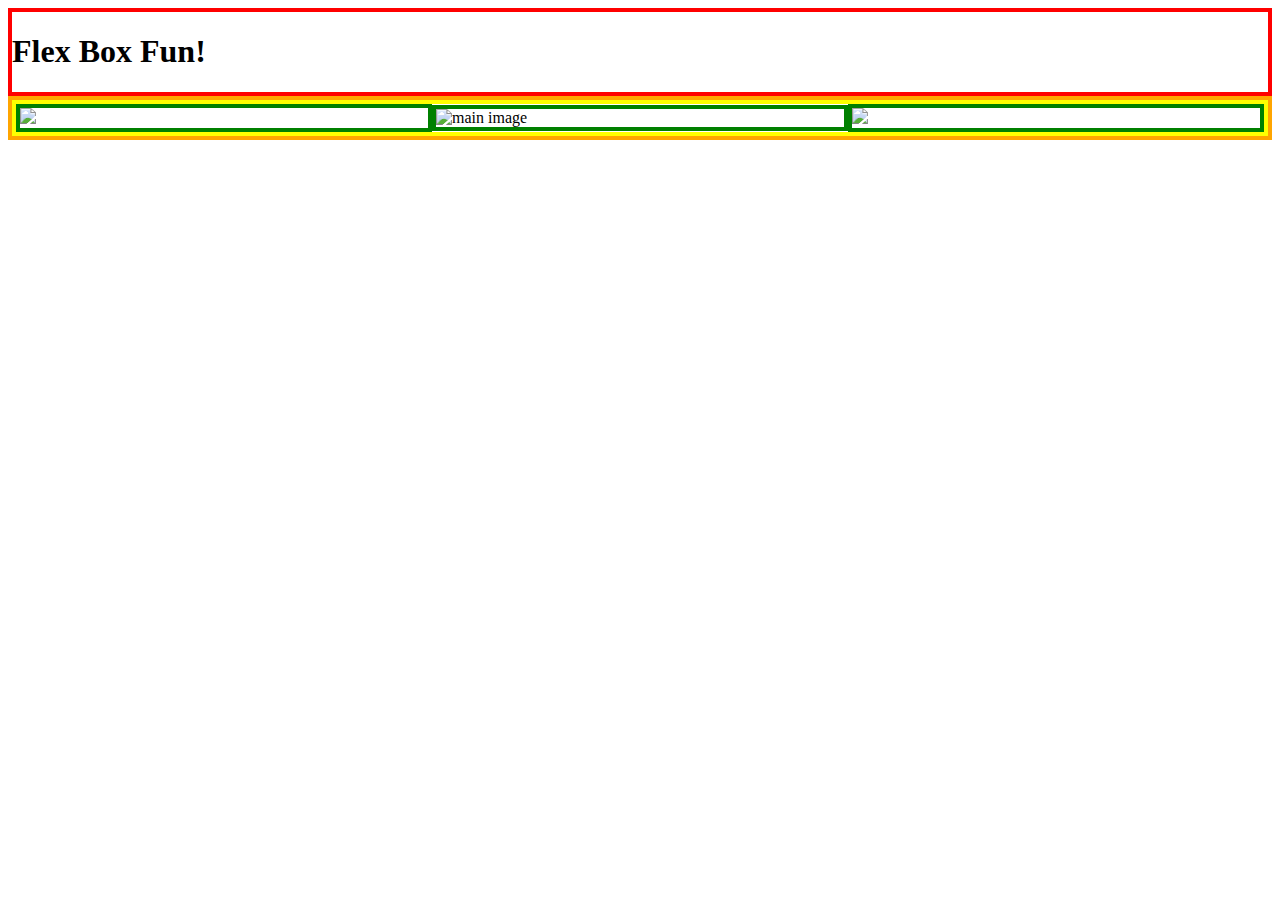
==== flexbox-test/index.html @ 77e65e58 "practiced flexboxing" ====
<!DOCTYPE html>
<html lang="en">
<head>
    <link rel="stylesheet" href="flex-style.css">
    <meta charset="UTF-8">
    <meta http-equiv="X-UA-Compatible" content="IE=edge">
    <meta name="viewport" content="width=device-width, initial-scale=1.0">
    <title>Flex Box Fun</title>
</head>
<body>
    <header>
        <h1>Flex Box Fun!</h1>
    </header>
    <main>
        <section class="gallery">
            <article>
                <img src="https://cdn.pixabay.com/photo/2014/04/03/10/29/arrow-310635_1280.png">
            </article>
            <article>
                <img src="https://cdn.pixabay.com/photo/2022/09/12/14/56/deer-7449602_1280.png" alt="main image">
            </article>
            <article>
                <img src="https://cdn.pixabay.com/photo/2014/04/03/10/29/arrow-right-310628_1280.png">
            </article>
        </section>

    </main>
</body>
</html>
---- flexbox-test/flex-style.css ----
header {
border: 4px solid red;
}

main {
    border: 4px solid orange;
}

section {
    border: 4px solid yellow;
}
article {
    border: 4px solid green;
}

.gallery {
    display: flex;
    flex-wrap: wrap;
    align-items: center;
    align-content: center;
}
article img {
    width: 100%;
}
.gallery article {
    flex: 25%;
}
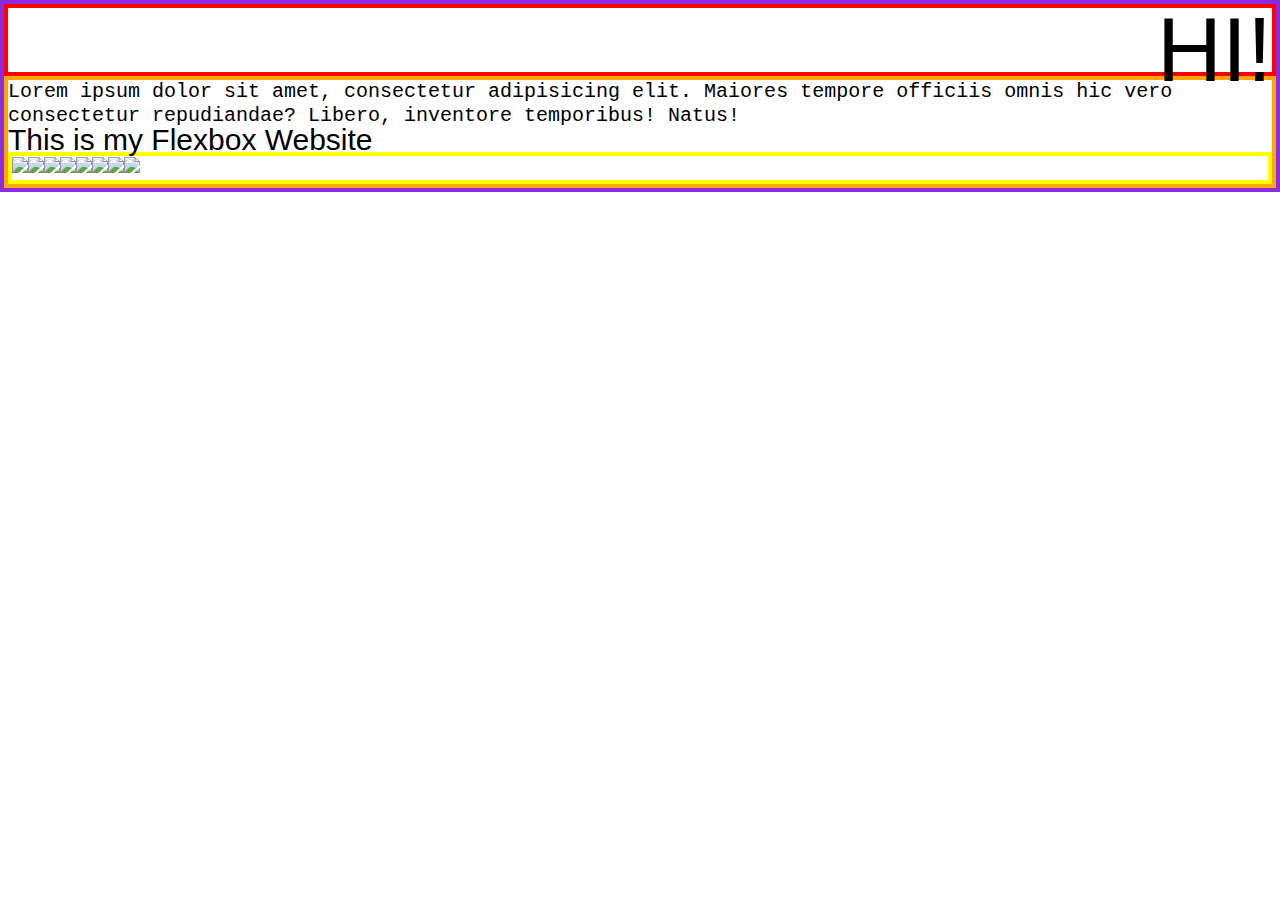
==== commit 571e7558: "edited site styles" ====
--- a/flexbox-test/index.html
+++ b/flexbox-test/index.html
@@ -1,29 +1,30 @@
 <!DOCTYPE html>
 <html lang="en">
 <head>
+    <link rel="stylesheet" href="meyer-reset.css">
     <link rel="stylesheet" href="flex-style.css">
     <meta charset="UTF-8">
     <meta http-equiv="X-UA-Compatible" content="IE=edge">
     <meta name="viewport" content="width=device-width, initial-scale=1.0">
-    <title>Flex Box Fun</title>
+    <title>Flexbox Fun</title>
 </head>
 <body>
     <header>
-        <h1>Flex Box Fun!</h1>
+        <h1>HI!</h1>
     </header>
     <main>
+        <p>Lorem ipsum dolor sit amet, consectetur adipisicing elit. Maiores tempore officiis omnis hic vero consectetur repudiandae? Libero, inventore temporibus! Natus!</p>
+        <h2>This is my Flexbox Website</h2>
         <section class="gallery">
-            <article>
-                <img src="https://cdn.pixabay.com/photo/2014/04/03/10/29/arrow-310635_1280.png">
-            </article>
-            <article>
-                <img src="https://cdn.pixabay.com/photo/2022/09/12/14/56/deer-7449602_1280.png" alt="main image">
-            </article>
-            <article>
-                <img src="https://cdn.pixabay.com/photo/2014/04/03/10/29/arrow-right-310628_1280.png">
-            </article>
+            <div class="image-1"><img src="https://picsum.photos/640/"></div>
+            <div class="image-2"><img src="https://picsum.photos/640/"></div>
+            <div class="image-3"><img src="https://picsum.photos/640/"></div>
+            <div class="image-4"><img src="https://picsum.photos/640/"></div>
+            <div class="image-5"><img src="https://picsum.photos/640/"></div>
+            <div class="image-6"><img src="https://picsum.photos/640/"></div>
+            <div class="image-7"><img src="https://picsum.photos/640/"></div>
+            <div class="image-8"><img src="https://picsum.photos/640/"></div>
         </section>
-
     </main>
 </body>
 </html>--- a/flexbox-test/flex-style.css
+++ b/flexbox-test/flex-style.css
@@ -1,27 +1,44 @@
+*{
+    box-sizing: border-box;
+}
+
+body {
+border: 4px solid blueviolet;
+font-family: 'Courier New', Courier, monospace;
+font-size: 20px;
+line-height: 24px;
+}
+
 header {
 border: 4px solid red;
+display: flex;
+justify-content: flex-end;
+
+
 }
 
 main {
     border: 4px solid orange;
 }
+h1 {
+margin-top: 30px;
+margin-bottom: 10px;
+font-family: helvetica, sans-serif;
+font-size: 90px;
+}
+
+h2 {
+    font-family: helvetica, sans-serif;
+    font-size: 30px;
+
+}
 
 section {
     border: 4px solid yellow;
+    display: flex;
+    flex-wrap: wrap;
 }
+
 article {
     border: 4px solid green;
 }
-
-.gallery {
-    display: flex;
-    flex-wrap: wrap;
-    align-items: center;
-    align-content: center;
-}
-article img {
-    width: 100%;
-}
-.gallery article {
-    flex: 25%;
-}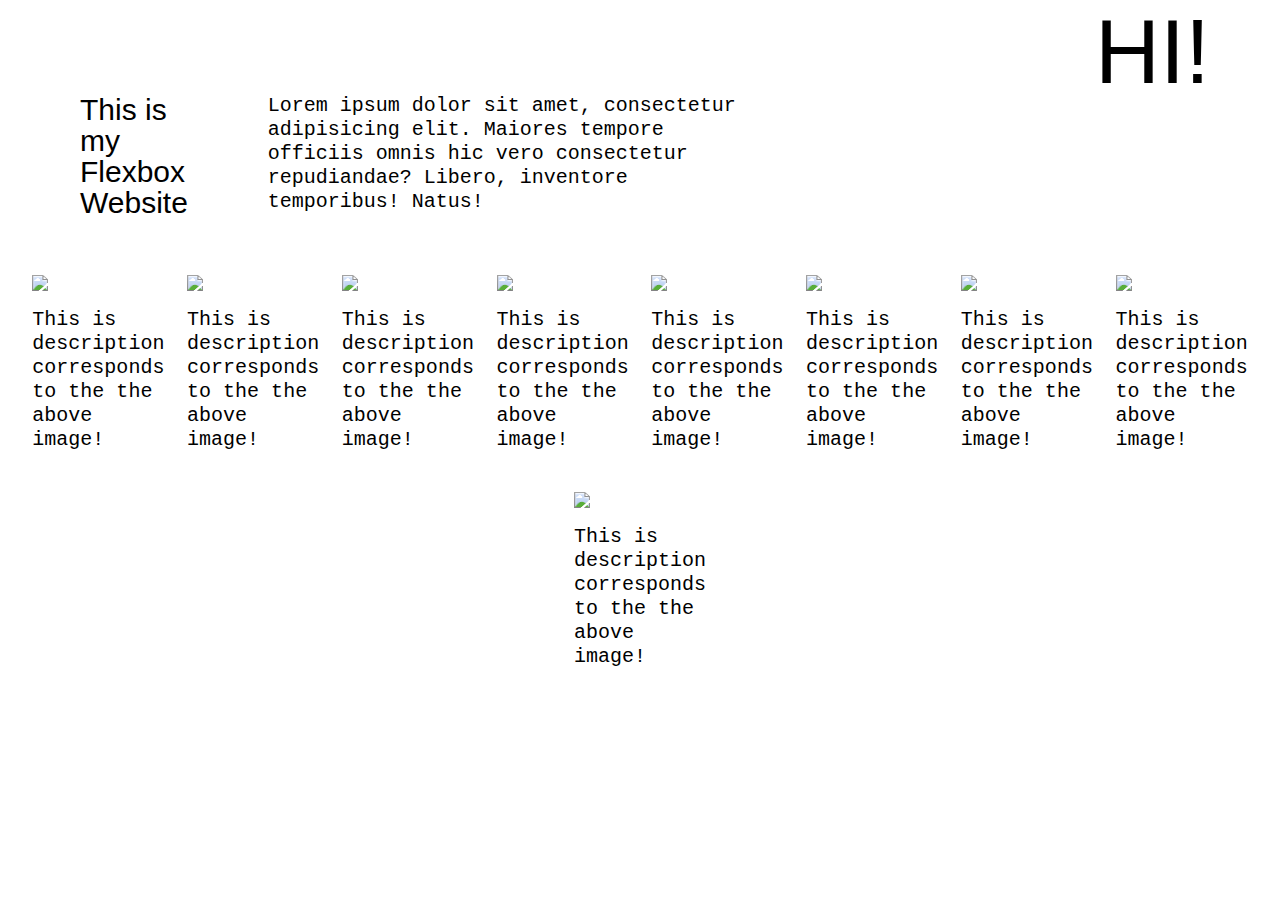
==== commit 769f7f72: "finished flex practice" ====
--- a/flexbox-test/index.html
+++ b/flexbox-test/index.html
@@ -13,17 +13,61 @@
         <h1>HI!</h1>
     </header>
     <main>
-        <p>Lorem ipsum dolor sit amet, consectetur adipisicing elit. Maiores tempore officiis omnis hic vero consectetur repudiandae? Libero, inventore temporibus! Natus!</p>
-        <h2>This is my Flexbox Website</h2>
+
+        <div id="header-col">
+            <div><p class="header-desc">Lorem ipsum dolor sit amet, consectetur adipisicing elit. 
+                    Maiores tempore officiis omnis hic vero consectetur repudiandae?
+                    Libero, inventore temporibus! Natus!</p></div>
+             <div><h2>This is my Flexbox Website</h2></div>
+        </div>
+
         <section class="gallery">
+
+            <section id="column">
             <div class="image-1"><img src="https://picsum.photos/640/"></div>
+            <p>This is description corresponds to the the above image!</p>
+         </section>
+
+            <section id="column">
             <div class="image-2"><img src="https://picsum.photos/640/"></div>
+            <p>This is description corresponds to the the above image!</p>
+        </section>
+
+        <section id="column">
             <div class="image-3"><img src="https://picsum.photos/640/"></div>
+            <p>This is description corresponds to the the above image!</p>
+        </section>
+
+        <section id="column">
             <div class="image-4"><img src="https://picsum.photos/640/"></div>
+            <p>This is description corresponds to the the above image!</p>
+        </section>
+
+        <section id="column">
             <div class="image-5"><img src="https://picsum.photos/640/"></div>
+            <p>This is description corresponds to the the above image!</p>
+        </section>
+
+        <section id="column">
             <div class="image-6"><img src="https://picsum.photos/640/"></div>
+            <p>This is description corresponds to the the above image!</p>
+        </section>
+
+        <section id="column">
             <div class="image-7"><img src="https://picsum.photos/640/"></div>
+            <p>This is description corresponds to the the above image!</p>
+        </section>
+
+        <section id="column">
             <div class="image-8"><img src="https://picsum.photos/640/"></div>
+            <p>This is description corresponds to the the above image!</p>
+        </section>
+
+        <section id="column">
+            <div class="image-9"><img src="https://picsum.photos/640/"></div>
+            <p>This is description corresponds to the the above image!</p>
+        </section>
+
         </section>
     </main>
 </body>
--- a/flexbox-test/flex-style.css
+++ b/flexbox-test/flex-style.css
@@ -3,23 +3,21 @@
 }
 
 body {
-border: 4px solid blueviolet;
 font-family: 'Courier New', Courier, monospace;
 font-size: 20px;
 line-height: 24px;
 }
 
 header {
-border: 4px solid red;
 display: flex;
 justify-content: flex-end;
+padding-left: 70px;
+padding-right: 70px;
+padding-top: 10px;
+padding-bottom: 20px;
+}
 
 
-}
-
-main {
-    border: 4px solid orange;
-}
 h1 {
 margin-top: 30px;
 margin-bottom: 10px;
@@ -27,18 +25,47 @@
 font-size: 90px;
 }
 
+.header-desc{
+    inline-size: 50%;
+    padding-left: 30px;
+}
+
 h2 {
+    padding-left: 80px;
+    inline-size: 90%;
+    line-height: 31px;
     font-family: helvetica, sans-serif;
     font-size: 30px;
-
 }
 
 section {
-    border: 4px solid yellow;
     display: flex;
     flex-wrap: wrap;
 }
+.gallery{
+    padding: 21px;
+}
 
-article {
-    border: 4px solid green;
+#column {
+    margin: auto;
+    display: flex;
+    flex-direction: column;
+    inline-size: min-content;
+    overflow-wrap: break-word;
 }
+
+#header-col {
+    display: flex;
+    flex-direction: row-reverse;}
+
+img{
+    padding: 10px;
+    height: auto;
+    max-width: 350px;
+}
+
+p{
+    padding-left: 10px;
+    padding-right: 10px;
+    padding-bottom: 30px;
+}